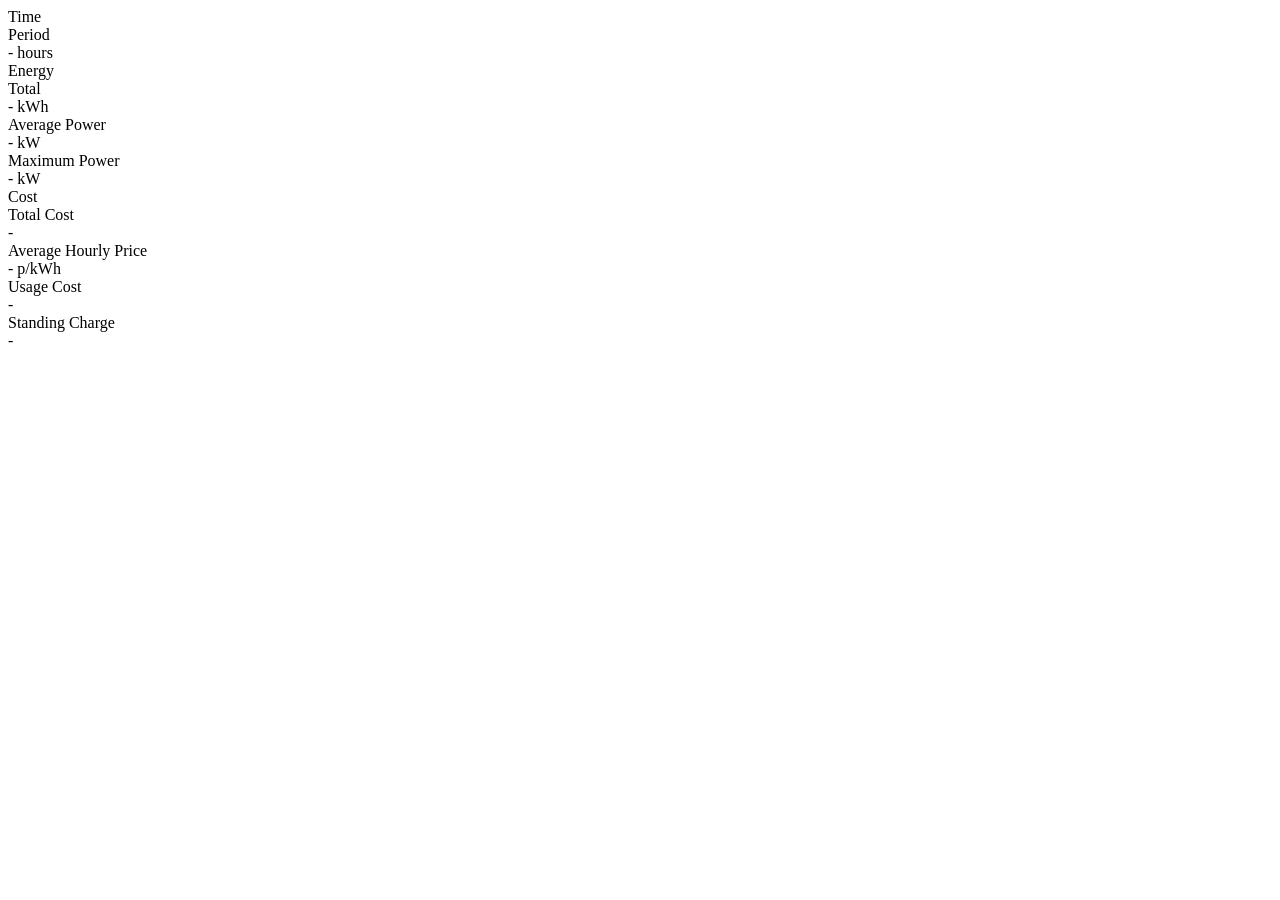
==== src/index.html @ 40b466f0 "Integrate standing charges into the graphs" ====
<!DOCTYPE html>
<html>

<head>
    <meta charset="utf-8">
    <meta name="viewport" content="width=device-width,initial-scale=1">
    <link rel="modulepreload" href="/js/index.js">
    <link rel="modulepreload" href="/js/d3.esm.min.js">
    <link rel="modulepreload" href="/js/plot.esm.min.js">
    <link rel="modulepreload" href="/js/sqlite-wasm-3510100/jswasm/sqlite3.mjs">
    <link rel="stylesheet" href="/css/spinner.css">
    <link rel="stylesheet" href="/css/summary.css">
</head>

<body>
    <div id="chart">
        <div id="plot"></div>
        <div id="cost-summary">
            <div class="column">
                <div class="section-header">Time</div>
                <div class="label">Period</div>
                <div class="value secondary"><span id="val-period">-</span> <span class="unit">hours</span></div>
            </div>
            <div class="column">
                <div class="section-header">Energy</div>
                <div class="label">Total</div>
                <div class="value secondary"><span id="val-power-total">-</span> <span class="unit">kWh</span></div>
                <div class="label">Average Power</div>
                <div class="value secondary"><span id="val-power-avg">-</span> <span class="unit">kW</span></div>
                <div class="label">Maximum Power</div>
                <div class="value secondary"><span id="val-power-max">-</span> <span class="unit">kW</span></div>
            </div>
            <div class="column">
                <div class="section-header">Cost</div>
                <div class="label">Total Cost</div>
                <div class="value" id="val-cost-total">-</div>
                <div class="label">Average Hourly Price</div>
                <div class="value secondary"><span id="val-cost-price">-</span> <span class="unit">p/kWh</span></div>
                <div class="label">Usage Cost</div>
                <div class="value secondary" id="val-cost-usage">-</div>
                <div class="label">Standing Charge</div>
                <div class="value secondary" id="val-cost-standing-charge">-</div>
            </div>
        </div>
        <div class="spinner"></div>
    </div>

    <script type="module" src="/js/index.js"></script>
</body>
</html>
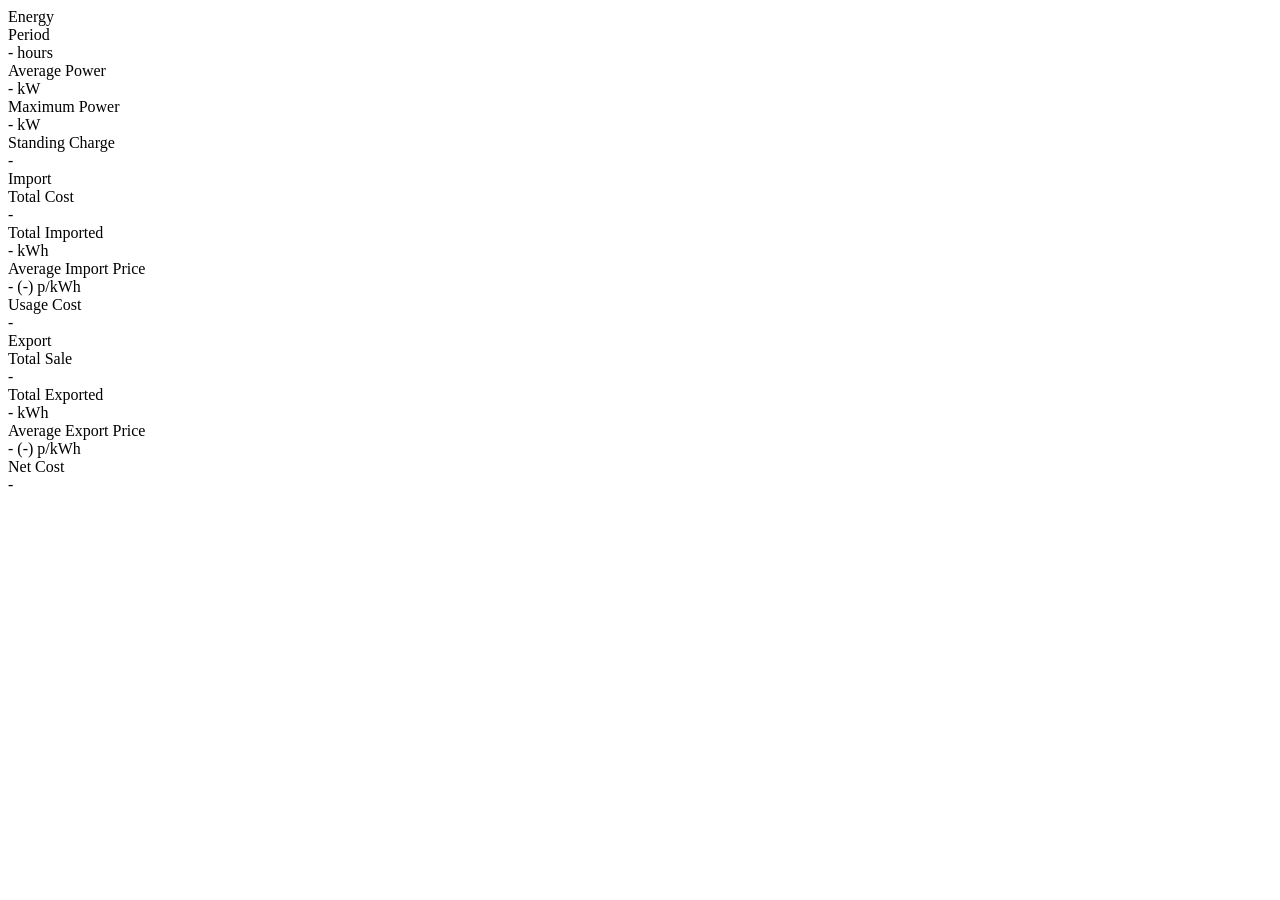
==== commit 7871d13e: "Update html pages" ====
--- a/src/index.html
+++ b/src/index.html
@@ -1,6 +1,5 @@
 <!DOCTYPE html>
 <html>
-
 <head>
     <meta charset="utf-8">
     <meta name="viewport" content="width=device-width,initial-scale=1">
@@ -10,6 +9,7 @@
     <link rel="modulepreload" href="/js/sqlite-wasm-3510100/jswasm/sqlite3.mjs">
     <link rel="stylesheet" href="/css/spinner.css">
     <link rel="stylesheet" href="/css/summary.css">
+    <title>Home Power - Energy Consumption</title>
 </head>
 
 <body>
@@ -17,29 +17,39 @@
         <div id="plot"></div>
         <div id="cost-summary">
             <div class="column">
-                <div class="section-header">Time</div>
+                <div class="section-header">Energy</div>
                 <div class="label">Period</div>
                 <div class="value secondary"><span id="val-period">-</span> <span class="unit">hours</span></div>
-            </div>
-            <div class="column">
-                <div class="section-header">Energy</div>
-                <div class="label">Total</div>
-                <div class="value secondary"><span id="val-power-total">-</span> <span class="unit">kWh</span></div>
                 <div class="label">Average Power</div>
                 <div class="value secondary"><span id="val-power-avg">-</span> <span class="unit">kW</span></div>
                 <div class="label">Maximum Power</div>
                 <div class="value secondary"><span id="val-power-max">-</span> <span class="unit">kW</span></div>
+                <div class="label">Standing Charge</div>
+                <div class="value secondary" id="val-cost-standing-charge">-</div>
             </div>
             <div class="column">
-                <div class="section-header">Cost</div>
+                <div class="section-header">Import</div>
                 <div class="label">Total Cost</div>
                 <div class="value" id="val-cost-total">-</div>
-                <div class="label">Average Hourly Price</div>
-                <div class="value secondary"><span id="val-cost-price">-</span> <span class="unit">p/kWh</span></div>
+                <div class="label">Total Imported</div>
+                <div class="value secondary"><span id="val-power-total">-</span> <span class="unit">kWh</span></div>
+                <div class="label">Average Import Price</div>
+                <div class="value secondary"><span id="val-cost-effc">-</span> (<span id="val-cost-price">-</span>)
+                    <span class="unit">p/kWh</span></div>
                 <div class="label">Usage Cost</div>
                 <div class="value secondary" id="val-cost-usage">-</div>
-                <div class="label">Standing Charge</div>
-                <div class="value secondary" id="val-cost-standing-charge">-</div>
+            </div>
+            <div class="column">
+                <div class="section-header">Export</div>
+                <div class="label">Total Sale</div>
+                <div class="value" id="val-sale-total">-</div>
+                <div class="label">Total Exported</div>
+                <div class="value secondary"><span id="val-power-exported">-</span> <span class="unit">kWh</span></div>
+                <div class="label">Average Export Price</div>
+                <div class="value secondary"><span id="val-sale-effc">-</span> (<span id="val-sale-price">-</span>)
+                    <span class="unit">p/kWh</span></div>
+                <div class="label">Net Cost</div>
+                <div class="value" id="val-net-cost">-</div>
             </div>
         </div>
         <div class="spinner"></div>
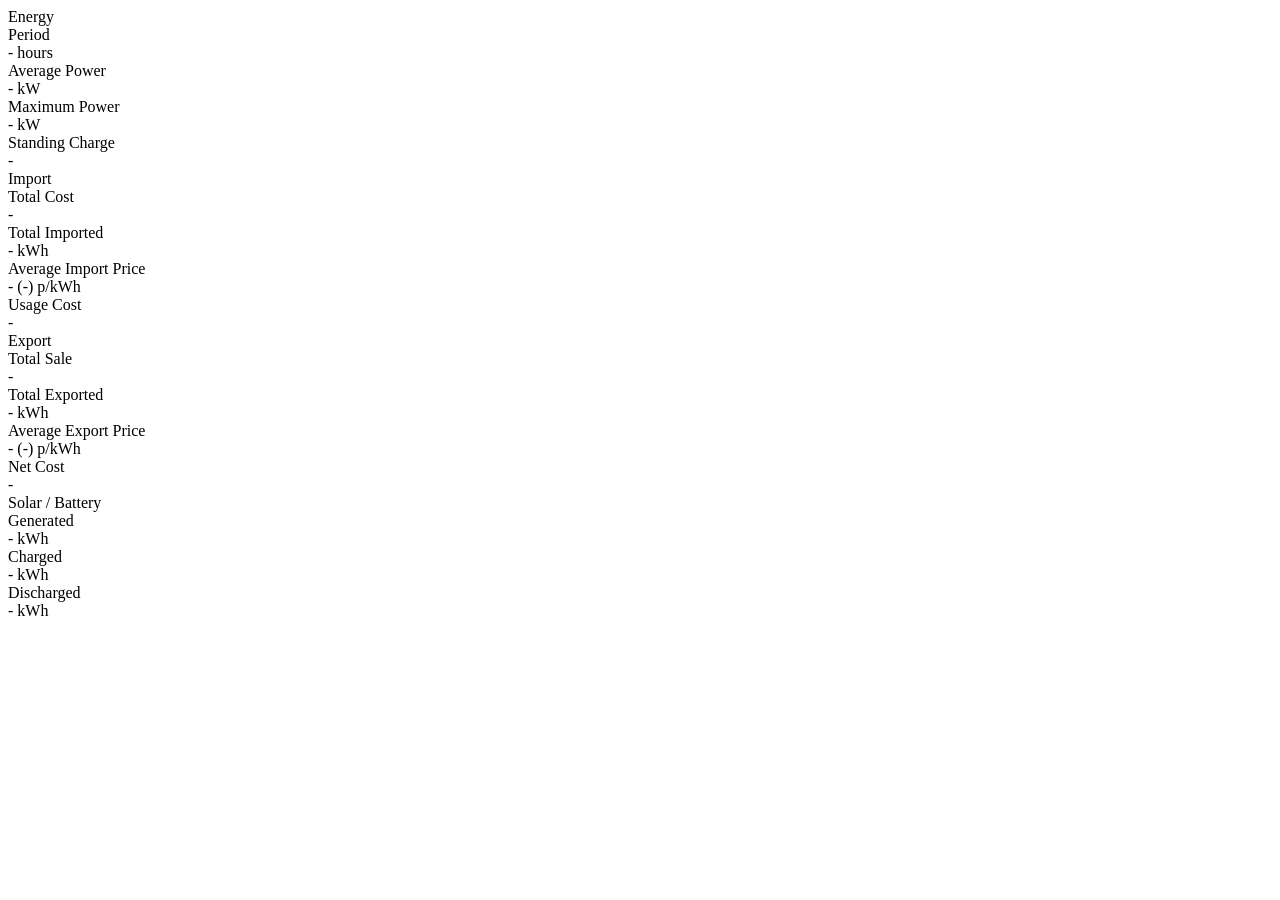
==== commit 75f7d64b: "Display Solar and Battery Data" ====
--- a/src/index.html
+++ b/src/index.html
@@ -6,7 +6,6 @@
     <link rel="modulepreload" href="/js/index.js">
     <link rel="modulepreload" href="/js/d3.esm.min.js">
     <link rel="modulepreload" href="/js/plot.esm.min.js">
-    <link rel="modulepreload" href="/js/sqlite-wasm-3510100/jswasm/sqlite3.mjs">
     <link rel="stylesheet" href="/css/spinner.css">
     <link rel="stylesheet" href="/css/summary.css">
     <title>Home Power - Energy Consumption</title>
@@ -51,6 +50,15 @@
                 <div class="label">Net Cost</div>
                 <div class="value" id="val-net-cost">-</div>
             </div>
+            <div class="column">
+                <div class="section-header">Solar / Battery</div>
+                <div class="label">Generated</div>
+                <div class="value secondary"><span id="val-solar-gen">-</span> <span class="unit">kWh</span></div>
+                <div class="label">Charged</div>
+                <div class="value secondary"><span id="val-batt-charged">-</span> <span class="unit">kWh</span></div>
+                <div class="label">Discharged</div>
+                <div class="value secondary"><span id="val-batt-discharged">-</span> <span class="unit">kWh</span></div>
+            </div>
         </div>
         <div class="spinner"></div>
     </div>
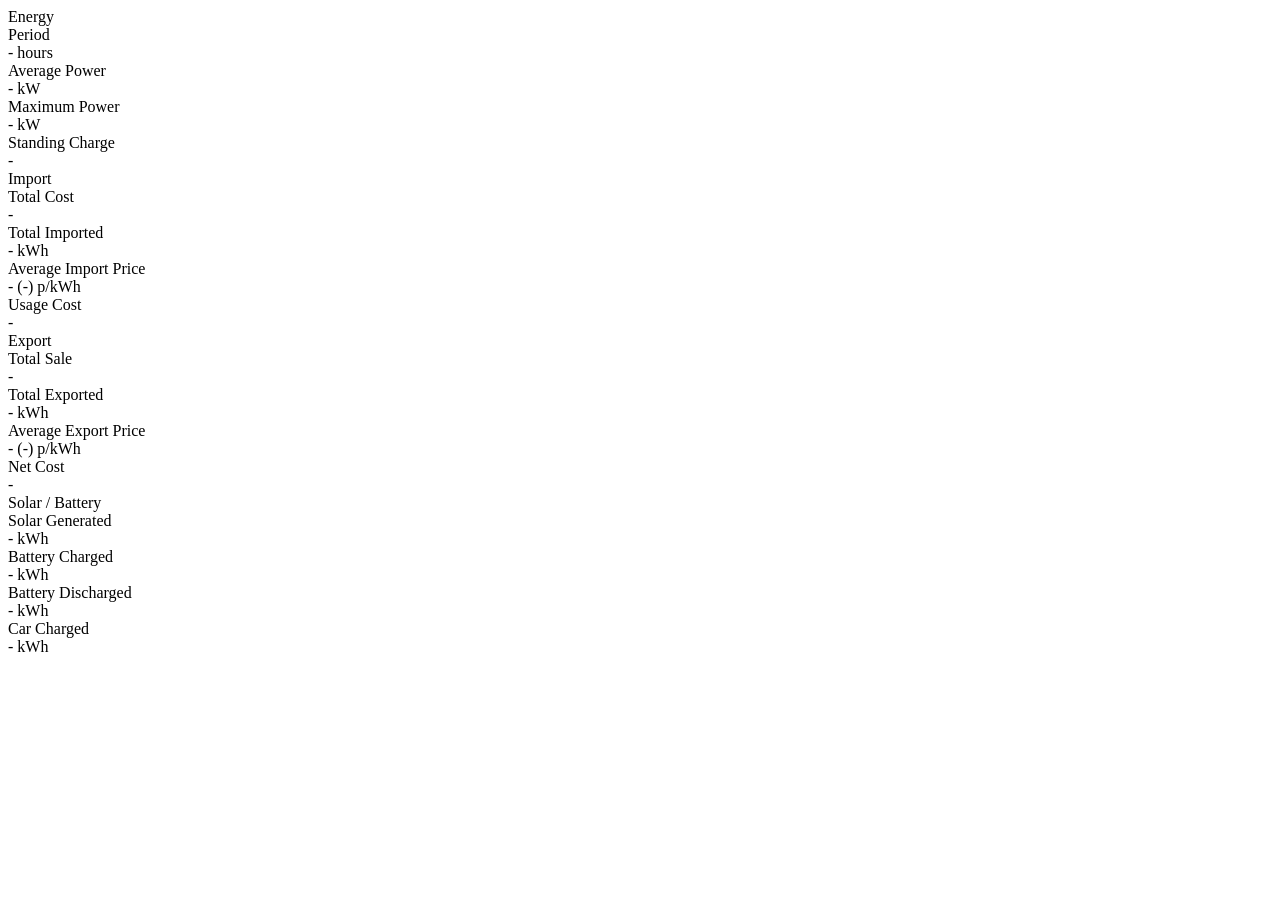
==== commit f2fac3b4: "Fetch ohme charger data" ====
--- a/src/index.html
+++ b/src/index.html
@@ -52,12 +52,14 @@
             </div>
             <div class="column">
                 <div class="section-header">Solar / Battery</div>
-                <div class="label">Generated</div>
+                <div class="label">Solar Generated</div>
                 <div class="value secondary"><span id="val-solar-gen">-</span> <span class="unit">kWh</span></div>
-                <div class="label">Charged</div>
+                <div class="label">Battery Charged</div>
                 <div class="value secondary"><span id="val-batt-charged">-</span> <span class="unit">kWh</span></div>
-                <div class="label">Discharged</div>
+                <div class="label">Battery Discharged</div>
                 <div class="value secondary"><span id="val-batt-discharged">-</span> <span class="unit">kWh</span></div>
+                <div class="label">Car Charged</div>
+                <div class="value secondary"><span id="val-car-charged">-</span> <span class="unit">kWh</span></div>
             </div>
         </div>
         <div class="spinner"></div>
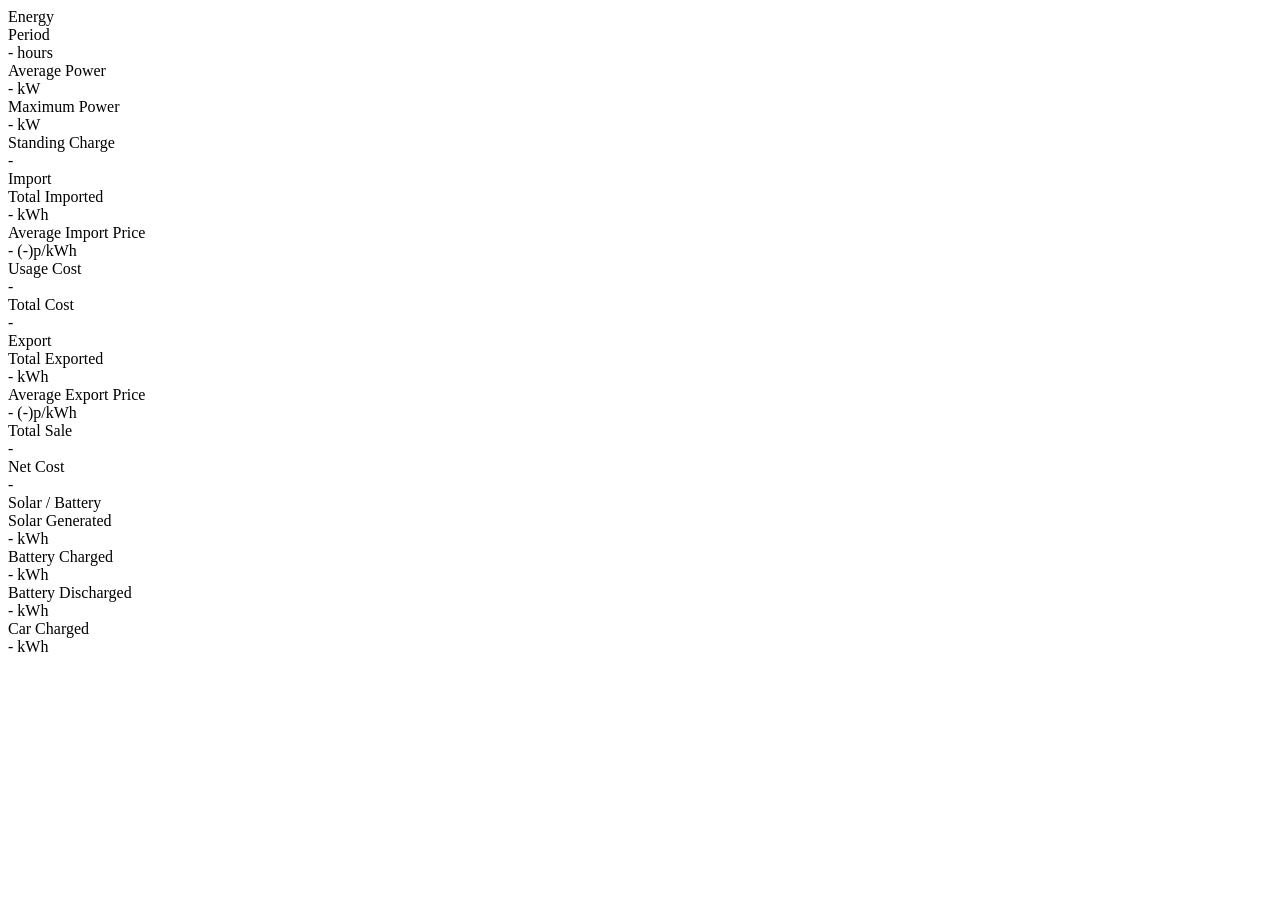
==== commit 8a3f7c1a: "rearrange the summary box" ====
--- a/src/index.html
+++ b/src/index.html
@@ -24,29 +24,27 @@
                 <div class="label">Maximum Power</div>
                 <div class="value secondary"><span id="val-power-max">-</span> <span class="unit">kW</span></div>
                 <div class="label">Standing Charge</div>
-                <div class="value secondary" id="val-cost-standing-charge">-</div>
+                <div class="value" id="val-cost-standing-charge">-</div>
             </div>
             <div class="column">
                 <div class="section-header">Import</div>
-                <div class="label">Total Cost</div>
-                <div class="value" id="val-cost-total">-</div>
                 <div class="label">Total Imported</div>
                 <div class="value secondary"><span id="val-power-total">-</span> <span class="unit">kWh</span></div>
                 <div class="label">Average Import Price</div>
-                <div class="value secondary"><span id="val-cost-effc">-</span> (<span id="val-cost-price">-</span>)
-                    <span class="unit">p/kWh</span></div>
+                <div class="value secondary"><span id="val-cost-effc">-</span> (<span id="val-cost-price">-</span>)<span class="unit">p/kWh</span></div>
                 <div class="label">Usage Cost</div>
                 <div class="value secondary" id="val-cost-usage">-</div>
+                <div class="label">Total Cost</div>
+                <div class="value" id="val-cost-total">-</div>
             </div>
             <div class="column">
                 <div class="section-header">Export</div>
-                <div class="label">Total Sale</div>
-                <div class="value" id="val-sale-total">-</div>
                 <div class="label">Total Exported</div>
                 <div class="value secondary"><span id="val-power-exported">-</span> <span class="unit">kWh</span></div>
                 <div class="label">Average Export Price</div>
-                <div class="value secondary"><span id="val-sale-effc">-</span> (<span id="val-sale-price">-</span>)
-                    <span class="unit">p/kWh</span></div>
+                <div class="value secondary"><span id="val-sale-effc">-</span> (<span id="val-sale-price">-</span>)<span class="unit">p/kWh</span></div>
+                <div class="label">Total Sale</div>
+                <div class="value secondary" id="val-sale-total">-</div>
                 <div class="label">Net Cost</div>
                 <div class="value" id="val-net-cost">-</div>
             </div>
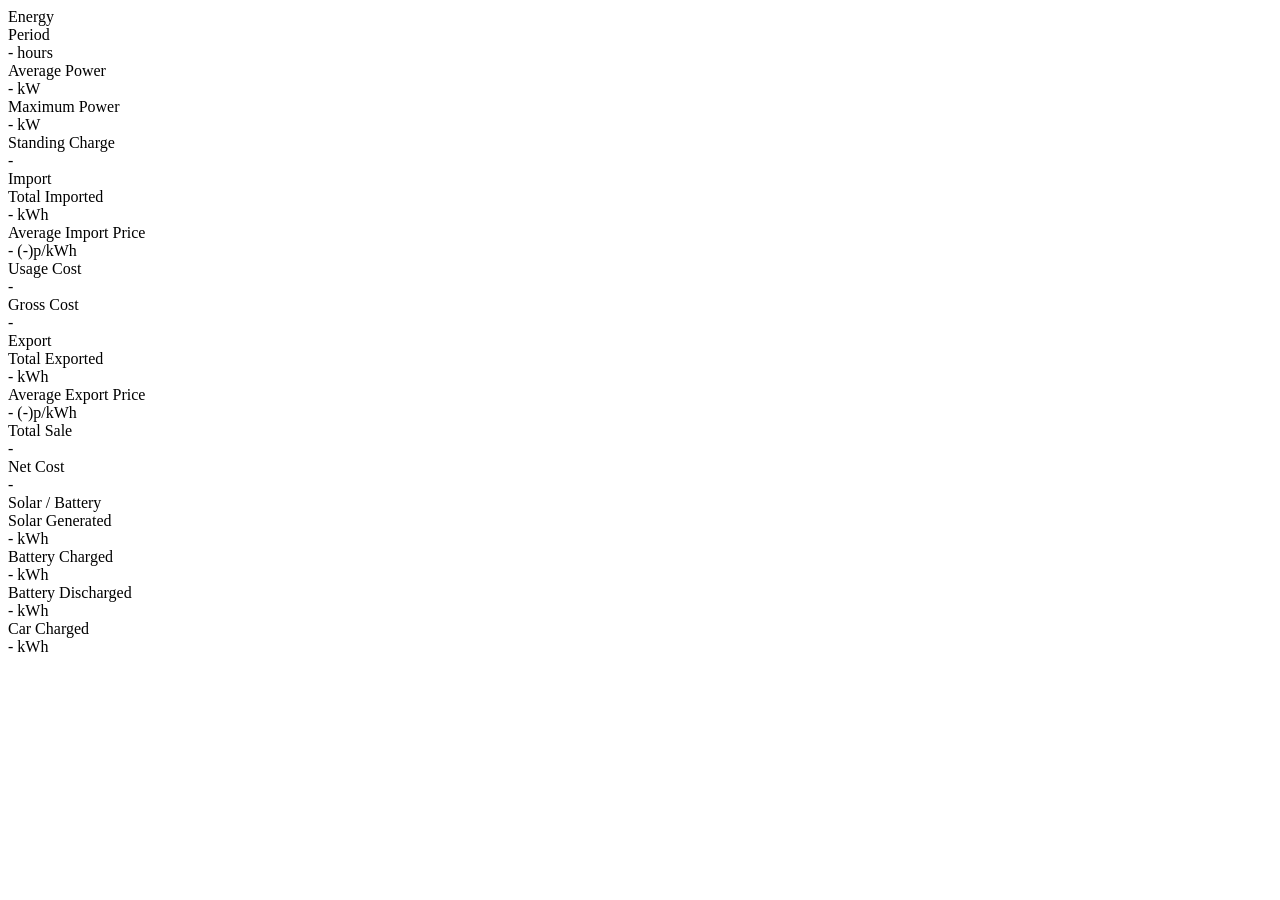
==== commit 8f5b9b2d: "Show Import costs (plus the standing charge) as Gross costs" ====
--- a/src/index.html
+++ b/src/index.html
@@ -34,7 +34,7 @@
                 <div class="value secondary"><span id="val-cost-effc">-</span> (<span id="val-cost-price">-</span>)<span class="unit">p/kWh</span></div>
                 <div class="label">Usage Cost</div>
                 <div class="value secondary" id="val-cost-usage">-</div>
-                <div class="label">Total Cost</div>
+                <div class="label">Gross Cost</div>
                 <div class="value" id="val-cost-total">-</div>
             </div>
             <div class="column">
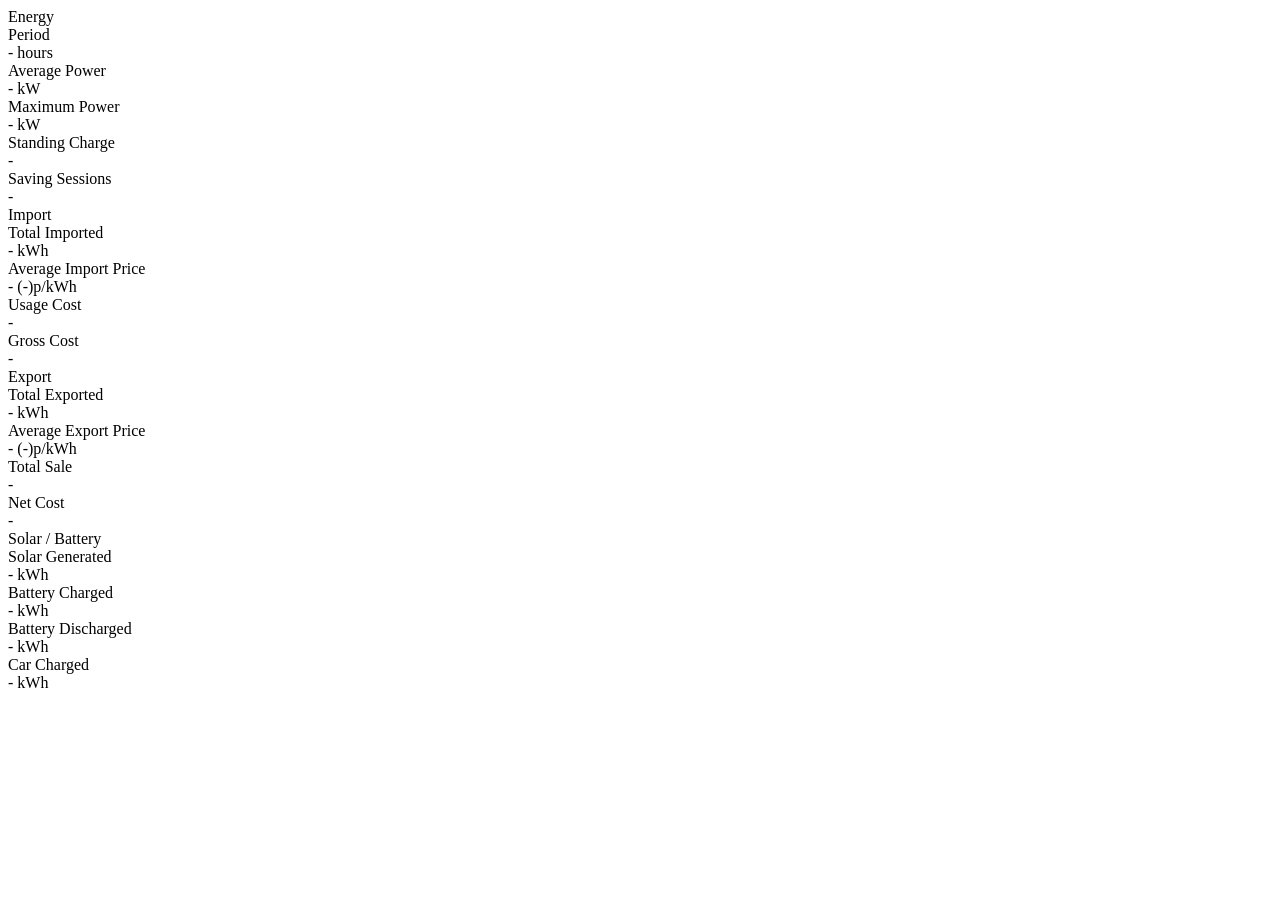
==== commit 65dfc100: "Add promotional incentives that modify the effective price" ====
--- a/src/index.html
+++ b/src/index.html
@@ -25,6 +25,8 @@
                 <div class="value secondary"><span id="val-power-max">-</span> <span class="unit">kW</span></div>
                 <div class="label">Standing Charge</div>
                 <div class="value" id="val-cost-standing-charge">-</div>
+                <div class="label">Saving Sessions</div>
+                <div class="value secondary" id="val-saving-sessions">-</div>
             </div>
             <div class="column">
                 <div class="section-header">Import</div>
